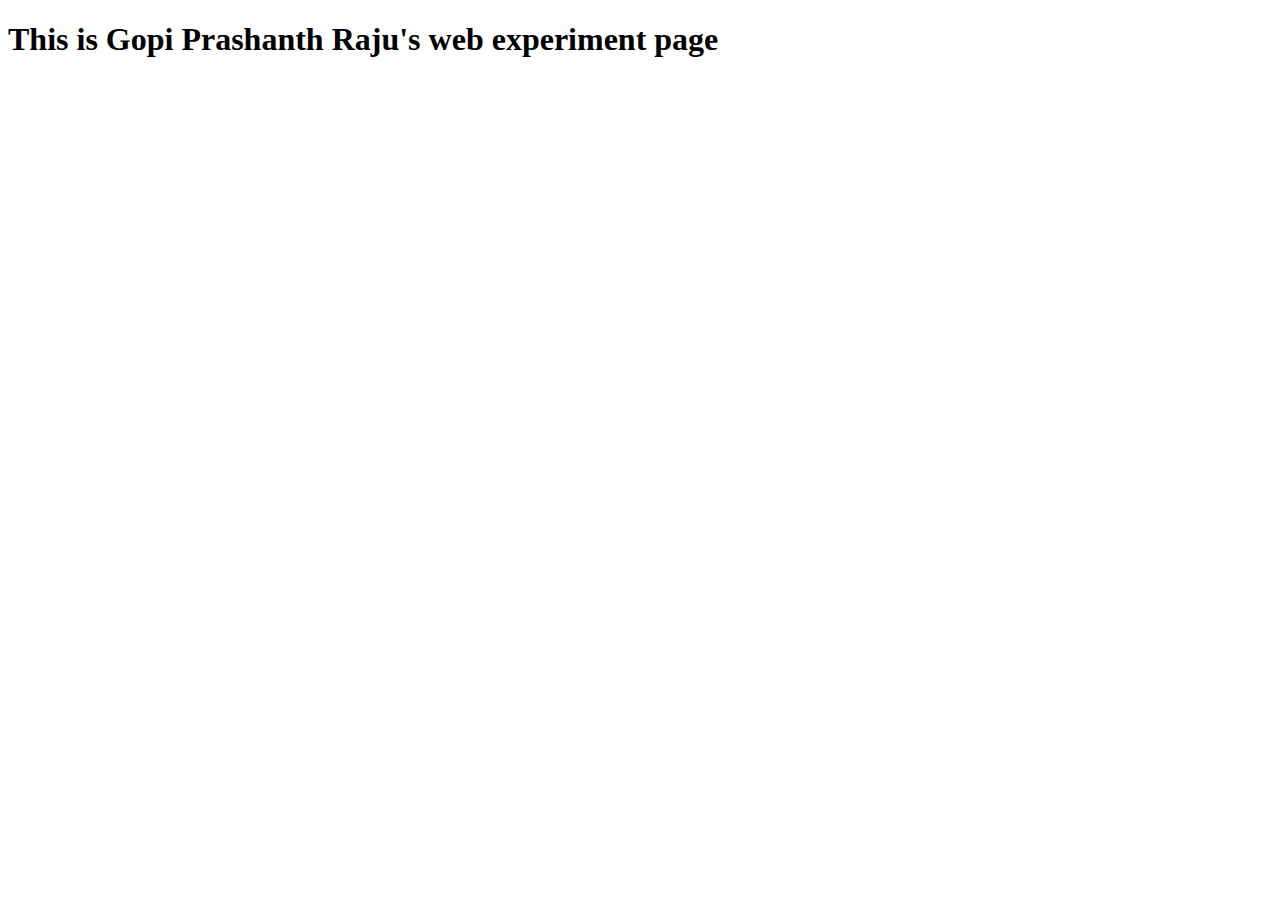
==== index.html @ 88c915a9 "my first commiy" ====
<!DOCTYPE html>
<html lang="en">
<head>
    <meta charset="UTF-8">
    <meta name="viewport" content="width=device-width, initial-scale=1.0">
    <title>Document</title>
</head>
<body>
    <h1>
        This is Gopi Prashanth Raju's web experiment page
    </h1>
</body>
</html>
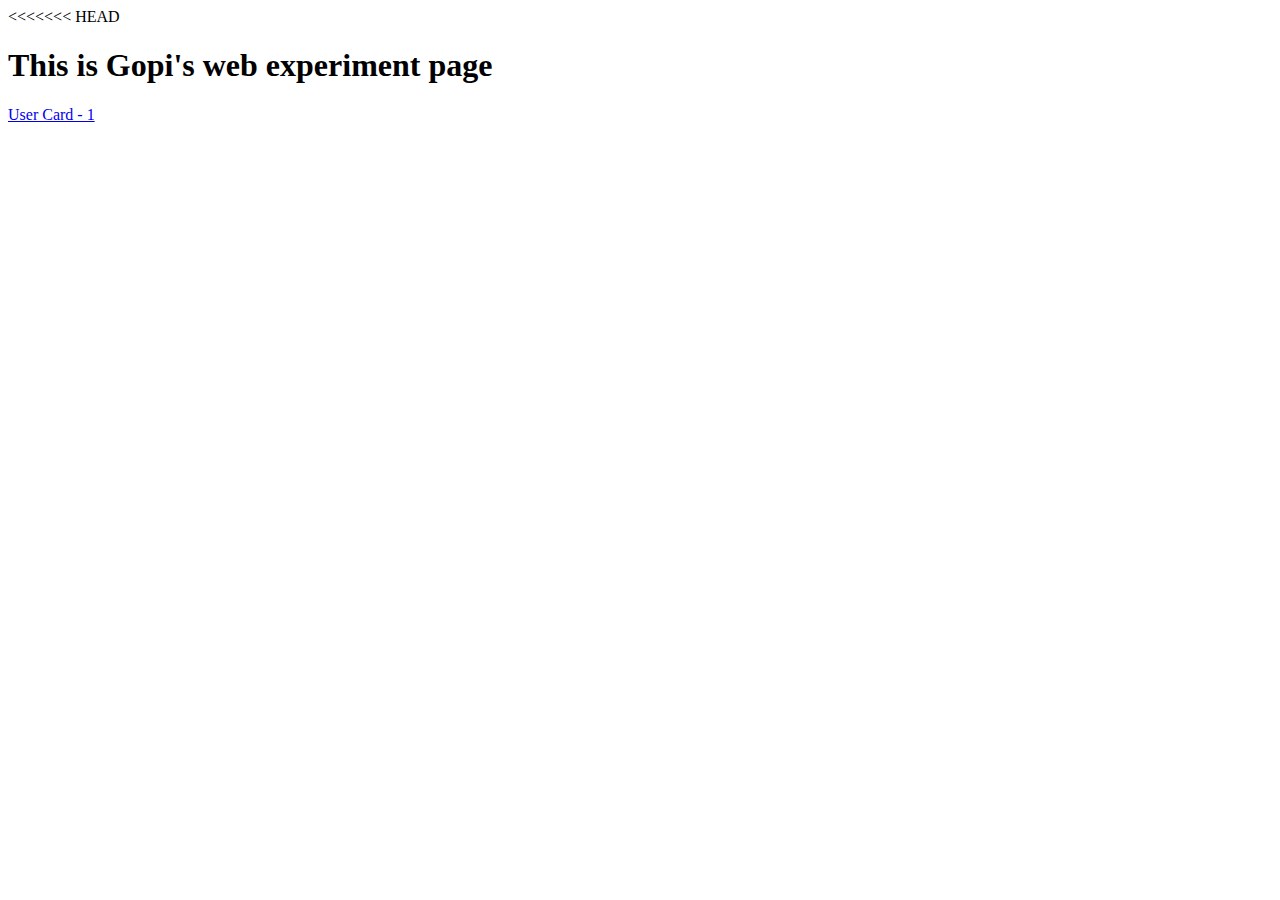
==== commit faef2e91: "2ndone" ====
--- a/index.html
+++ b/index.html
@@ -1,3 +1,4 @@
+<<<<<<< HEAD
 <!DOCTYPE html>
 <html lang="en">
 <head>
@@ -7,7 +8,8 @@
 </head>
 <body>
     <h1>
-        This is Gopi Prashanth Raju's web experiment page
+        This is Gopi's web experiment page
     </h1>
+    <a href="user-1-card.html">User Card - 1</a>
 </body>
 </html>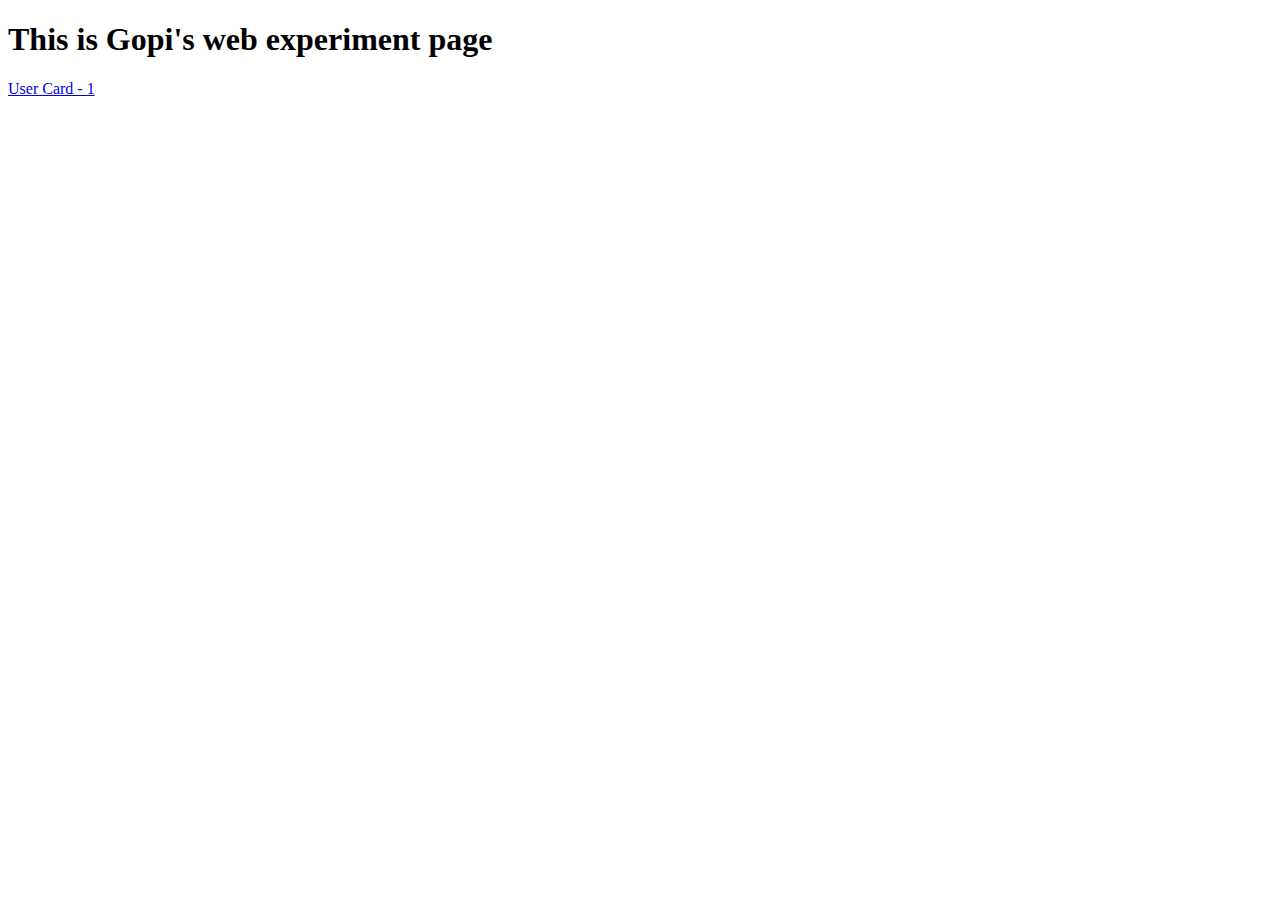
==== commit 1bbf0a32: "3rd" ====
--- a/index.html
+++ b/index.html
@@ -1,8 +1,8 @@
-<<<<<<< HEAD
 <!DOCTYPE html>
 <html lang="en">
 <head>
     <meta charset="UTF-8">
+    <link rel="stylesheet" href="https://cdn.jsdelivr.net/npm/bootstrap@4.6.2/dist/css/bootstrap.min.css" integrity="sha384-xOolHFLEh07PJGoPkLv1IbcEPTNtaed2xpHsD9ESMhqIYd0nLMwNLD69Npy4HI+N" crossorigin="anonymous">
     <meta name="viewport" content="width=device-width, initial-scale=1.0">
     <title>Document</title>
 </head>
